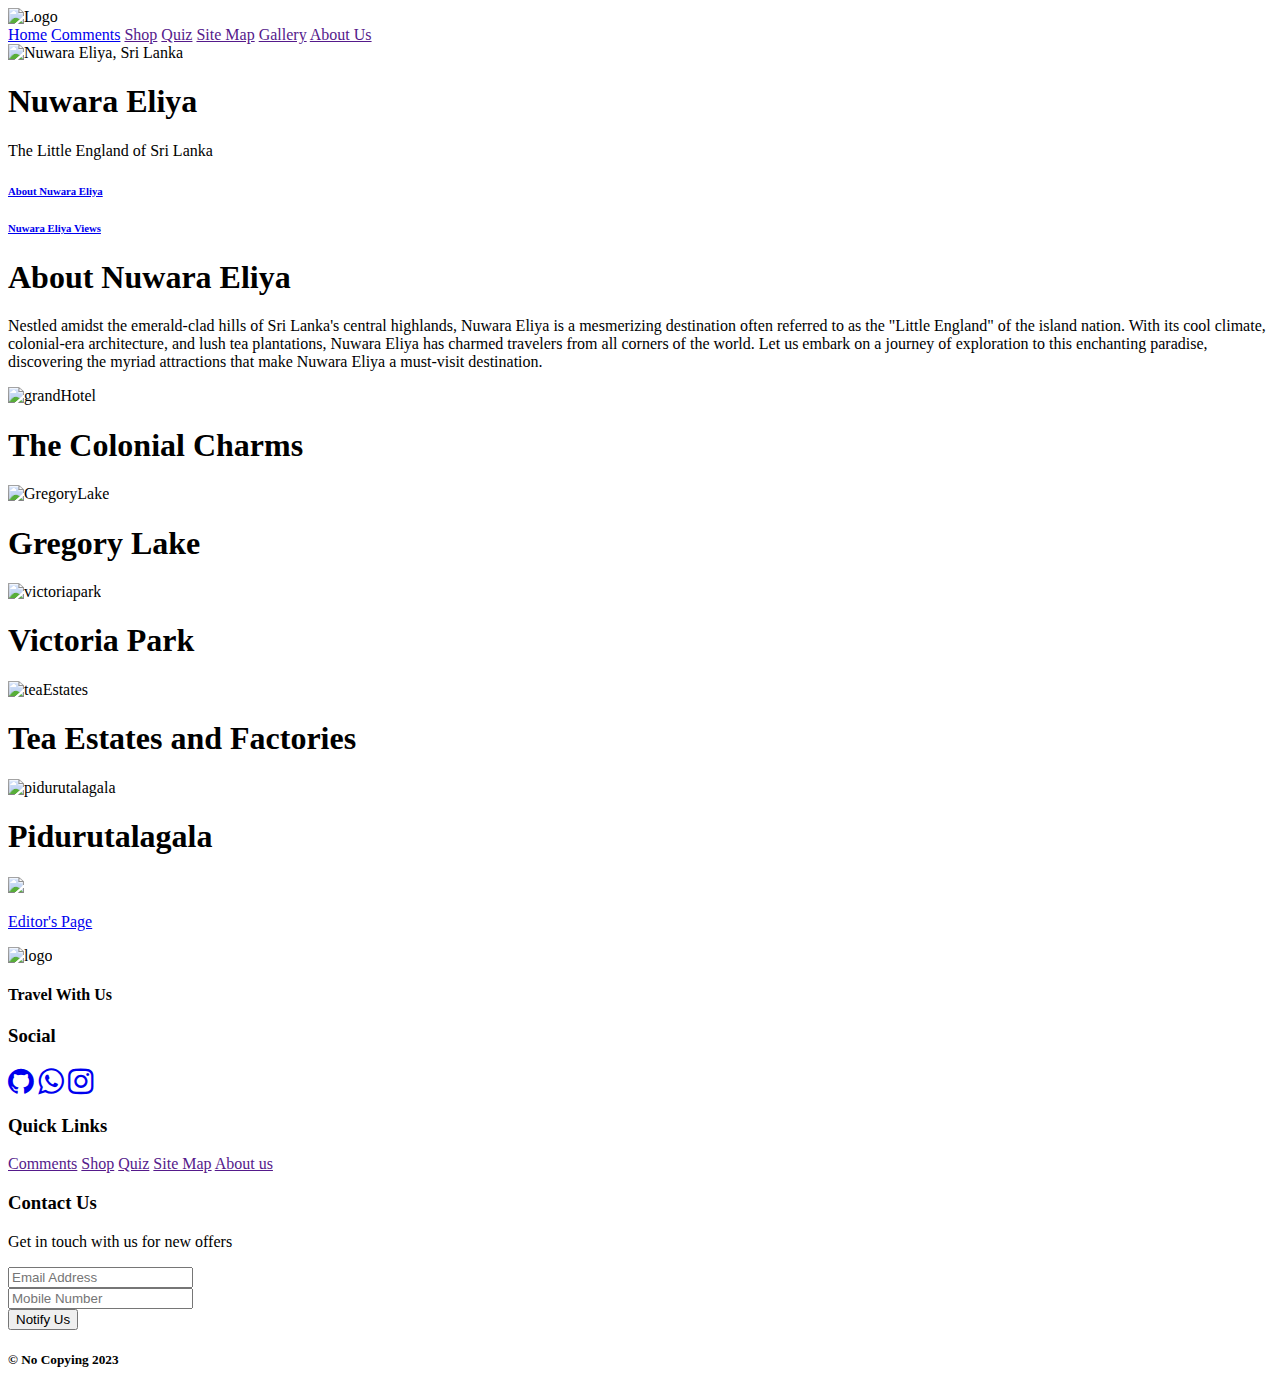
==== ContentPage.html @ 893339f9 "Add files via upload" ====
<!DOCTYPE html>
<html lang="en">
<head>
    <meta charset="UTF-8">
    <meta name="viewport" content="width=device-width, initial-scale=1.0">
    <title>NuwaraEliya - The Little England</title>
    <link rel="icon" href="Images/logo.png" type="image/png">
    <link rel="stylesheet" href="https://cdnjs.cloudflare.com/ajax/libs/font-awesome/4.7.0/css/font-awesome.min.css">
    <link rel="stylesheet" href="./CSS/ContentPageStyle.css">
    <script src="./JavaScript/LandingPageJS.js"></script>
</head>
<body>
    <nav class="navbar" id="navbar">
        <div class="logo">
            <img src="./Images/logo.png" alt="Logo">
        </div>
        <div class="nav">
            <a href="index.html">Home</a>
            <a href="CommentForm.html">Comments</a>
            <a href="">Shop</a>
            <a href="">Quiz</a>
            <a href="">Site Map</a>
            <a href="">Gallery</a>
            <a href="">About Us</a>
        </div>
    </nav>
    
    <div class="main-content">
        <img src="./Images/nuwara2.jpg" alt="Nuwara Eliya, Sri Lanka">
        <div class="caption">
            <h1>Nuwara Eliya</h1>
            <p>The Little England of Sri Lanka</p>
            <h6><a href="#About">About Nuwara Eliya</a></h6>
            <h6><a href="#Places">Nuwara Eliya Views</a></h6>  
        </div>
        <div class="content" id="About">
            <h1>About Nuwara Eliya</h1>
            <p>
                Nestled amidst the emerald-clad hills of Sri Lanka's central highlands, Nuwara Eliya is a mesmerizing destination often referred to as the "Little England" of the island nation. With its cool climate, colonial-era architecture, and lush tea plantations, Nuwara Eliya has charmed travelers from all corners of the world. Let us embark on a journey of exploration to this enchanting paradise, discovering the myriad attractions that make Nuwara Eliya a must-visit destination.
            </p>
            <div class="places" id="Places">
                <div class="place">
                    <img src="./Images/grandHotel.jpg" alt="grandHotel">
                    <h1>The Colonial Charms</h1>
                    <!-- <p>
                        Nuwara Eliya's colonial heritage is evident in its architecture, gardens, and overall ambiance. The town was once a favorite retreat for British colonizers who sought solace from the tropical heat. The buildings, reminiscent of English countryside cottages, line the streets, inviting visitors to immerse themselves in the colonial charm. The Grand Hotel, built in the late 19th century, stands as an epitome of the town's colonial legacy.
                    </p> -->
                </div>
                <div class="place">
                    <img src="./Images/GregoryLake.jpeg" alt="GregoryLake">
                    <h1>Gregory Lake</h1>
                    <!-- <p>
                        One of the most iconic spots in Nuwara Eliya is Gregory Lake. This picturesque lake, encircled by lush gardens and trees, offers a serene setting for leisurely walks and boat rides. Visitors can hire paddle boats or swan-shaped boats to glide across the shimmering waters while soaking in the breathtaking mountain vistas. The cool breeze and tranquility of the lake create a perfect setting for relaxation.
                    </p> -->
                    
                </div>
                <div class="place">
                    <img src="./Images/victoriapark.jpg" alt="victoriapark">
                    <h1>Victoria Park</h1>
                    <!-- <p>
                        Nature lovers will find solace in Victoria Park, a beautifully landscaped garden teeming with various plant species, including exotic flowers and towering trees. The park provides a tranquil environment for leisurely strolls or a peaceful picnic amidst nature's beauty. Birdwatchers can spot several avian species fluttering among the trees, adding to the park's allure.
                    </p> -->
                </div>
                <div class="place">
                    <img src="./Images/teaEstates.jpg" alt="teaEstates">
                    <h1>Tea Estates and Factories</h1>
                    <!-- <p>
                        Nuwara Eliya is at the heart of Sri Lanka's tea-producing region. Rolling hills are carpeted with meticulously manicured tea plantations, presenting a mesmerizing sight. Visitors can tour the tea estates, gaining insight into the tea-making process and the meticulous art of plucking tea leaves. A visit to a tea factory offers an opportunity to witness the transformation of leaves into the world-renowned Ceylon tea.
                    </p> -->
                </div>
                <div class="place">
                    <img src="./Images/pidurutalagala.jpg" alt="pidurutalagala">
                    <h1>Pidurutalagala</h1>
                    <!-- <p>
                        The highest mountain in Sri Lanka, Pidurutalagala, stands majestically near Nuwara Eliya. Nature enthusiasts and hikers can embark on an adventurous journey to conquer this peak, relishing panoramic views of the surrounding landscapes from its summit.
                    </p> -->
                </div>
            </div>
        </div>
    </div>

    <div class="editor">
        <a href="pageEditor-Ashfaq.html">
            <span><img src="./Images/editor.png"></span>
        </a>
        <a href="pageEditor-Ashfaq.html">
            <p class="editortag">Editor's Page</p>
        </a>  
    </div>
    
    <div class="main-footer">
        <div class="footer-col-1">
            <img src="./Images/logo.png" alt="logo">
            <h4>Travel With Us</h4>
        </div>
        <div class="footer-col-1">
            <h3>Social</h3>
            <a href="https://github.com/devmaniac1/" class="social"><i class="fa fa-github" style="font-size:30px;"></i></a>
            <a href="https://web.whatsapp.com/" class="social"><i class="fa fa-whatsapp" style="font-size:30px;"></i></a>
            <a href="https://instagram.com" class="social"><i class="fa fa-instagram" style="font-size:30px;"></i></a>
        </div>
        <div class="footer-col-1">
            <h3>Quick Links</h3>
            <a href="">Comments</a>
            <a href="">Shop</a>
            <a href="">Quiz</a>
            <a href="">Site Map</a>
            <a href="">About us</a>
        </div>
        <div class="footer-col-1">
            <h3>Contact Us</h3>
            <p>Get in touch with us for new offers</p>
            <input type="email" placeholder="Email Address"><br>
            <input type="tel" name="" id="" placeholder="Mobile Number"><br>
            <input type="submit" value="Notify Us">
        </div>
    </div>
    <footer>
        <h5><span>&copy;</span> No Copying 2023</h5>
    </footer>
</body>
</html>
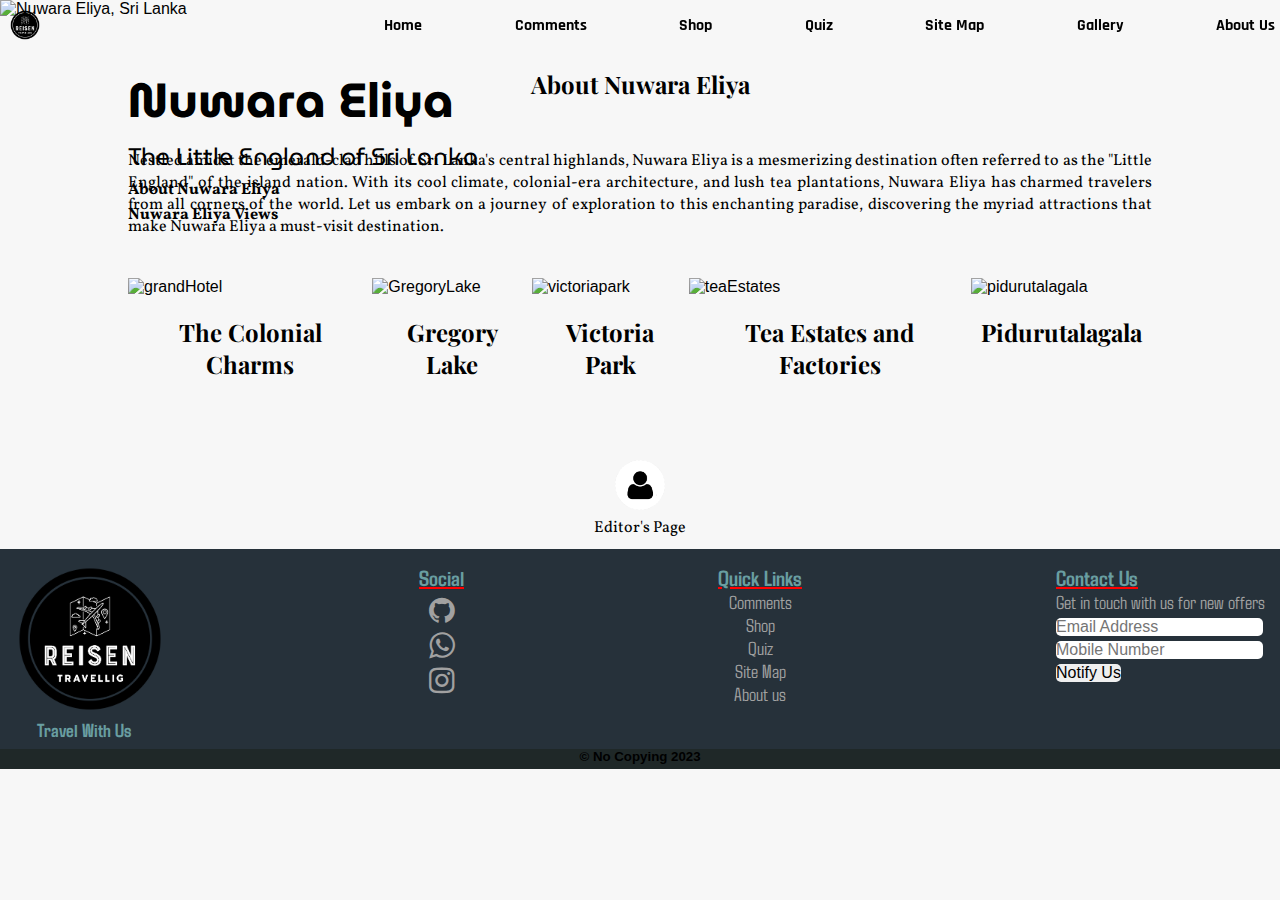
==== commit 1d93dcc9: "Update ContentPage.html" ====
--- a/ContentPage.html
+++ b/ContentPage.html
@@ -7,7 +7,7 @@
     <link rel="icon" href="Images/logo.png" type="image/png">
     <link rel="stylesheet" href="https://cdnjs.cloudflare.com/ajax/libs/font-awesome/4.7.0/css/font-awesome.min.css">
     <link rel="stylesheet" href="./CSS/ContentPageStyle.css">
-    <script src="./JavaScript/LandingPageJS.js"></script>
+    
 </head>
 <body>
     <nav class="navbar" id="navbar">
@@ -118,5 +118,6 @@
     <footer>
         <h5><span>&copy;</span> No Copying 2023</h5>
     </footer>
+    <script src="./JavaScript/LandingPageJS.js"></script>
 </body>
-</html>+</html>
--- a/CSS/ContentPageStyle.css
+++ b/CSS/ContentPageStyle.css
@@ -0,0 +1,196 @@
+@import url('https://fonts.googleapis.com/css2?family=Rajdhani&display=swap');
+@import url('https://fonts.googleapis.com/css2?family=MuseoModerno:wght@200;400&family=Playfair+Display:wght@400;700&family=Vollkorn:ital,wght@0,400;0,700;1,400&display=swap');
+@import url('https://fonts.googleapis.com/css2?family=Agdasima:wght@700&display=swap');
+
+
+*{
+    margin: 0;
+    padding: 0;
+    box-sizing: border-box;
+}
+
+body {
+    font-family: Arial, sans-serif;
+    margin: 0;
+    padding: 0;
+    background-color: #f7f7f7;
+}
+
+.navbar {
+    position: fixed;
+    top: 0;
+    width: 100%;
+    height: 60px;
+    background-color: transparent;
+    transition: background-color 0.3s ease;
+    display: flex;
+    justify-content: space-between;
+    z-index: 999;
+}
+
+.navbar.scrolled {
+    background-color: rgb(38, 49, 58);
+    
+}
+
+.logo {
+    width: 20%;
+}
+
+.logo img {
+    width: 40px;
+    padding: 10px 0px 0px 10px;
+}
+
+.nav {
+    width: 70%;
+    display: flex;
+    justify-content: space-between;
+}
+
+.nav a {
+    padding: 15px 5px 0px 0px;
+    text-decoration: none;
+    color: black;
+    font-family: 'Rajdhani', sans-serif;
+    font-weight: bolder;
+    transition: 0.5s ease;
+}
+
+.nav a:hover {
+    text-decoration: 2px solid red underline;
+    transform: scale(1.1);
+}
+
+.main-content{
+    position: relative;
+}
+
+.main-content img{
+    width: 100%;
+    height: 100vh;
+    object-fit: cover;
+}
+
+.caption{
+    position: absolute;
+    top: 15%;
+    left: 10%;
+    font-size:x-large;
+    font-family: 'MuseoModerno', cursive;
+}
+.caption a{
+    text-decoration: none;
+    color: #000000;
+    font-family: 'Vollkorn', serif;
+}
+
+.content{
+    width: 80%;
+    margin: 50px auto 50px auto;
+}
+
+.content h1{
+    text-align: center;
+    font-family: 'Playfair Display', serif;
+    font-size: x-large;
+}
+
+.content p{
+    margin-top: 50px;
+    font-family: 'Vollkorn', serif;
+    text-align: justify;
+}
+
+.places{
+    margin-top: 40px;
+    display: flex;
+    justify-content: space-between;
+}
+
+.place{
+    margin-bottom: 10px;
+}
+
+.place:hover{
+    background-color: #d4bfbf;
+    box-shadow: 0 3px 10px rgb(0 0 0 / 0.2);
+}
+
+.place h1{
+    padding: 20px 10px 0px 10px;
+    margin-bottom: 20px;
+}
+
+.editor, .editor a{
+    width: 100px;
+    text-decoration: none;
+    font-family: 'Vollkorn', serif;
+    color: #000000;
+    text-align: center;
+    margin: 50px auto 10px auto;
+}
+.editor img{
+    width: 50px;
+    border-radius: 50%;
+}
+
+.main-footer {
+    margin-top: auto;
+    background-color: rgb(38, 49, 58);
+    display: flex;
+    justify-content: space-between;
+    height: 200px;
+    font-family: 'Agdasima', sans-serif;
+    font-size: larger;
+}
+
+.main-footer h3,h4 {
+    color: rgb(105, 158, 161);
+    text-decoration: 2px solid red underline;
+}
+
+.main-footer img {
+    width: 150px;
+}
+
+.footer-col-1 {
+    padding: 15px;
+}
+
+.footer-col-1 p{
+    color: rgb(161, 161, 161)
+}
+
+.main-footer h4 {
+    margin-left: 22px;
+    text-decoration: none;
+}
+
+.footer-col-1 input {
+    border-radius: 5px;
+    border-style: none;
+    font-size: medium;
+}
+
+.footer-col-1 a {
+    display: flex;
+    text-decoration: none;
+    color: rgb(161, 161, 161);
+    transition: 300ms;
+    justify-content: center;
+}
+
+.footer-col-1:nth-child(2) a{
+    margin-top: 5px;
+}
+
+.social:hover{
+    color: #151515;
+}
+
+footer {
+    background-color: rgb(31, 40, 40);
+    text-align: center;
+    padding-bottom: 5px;
+}